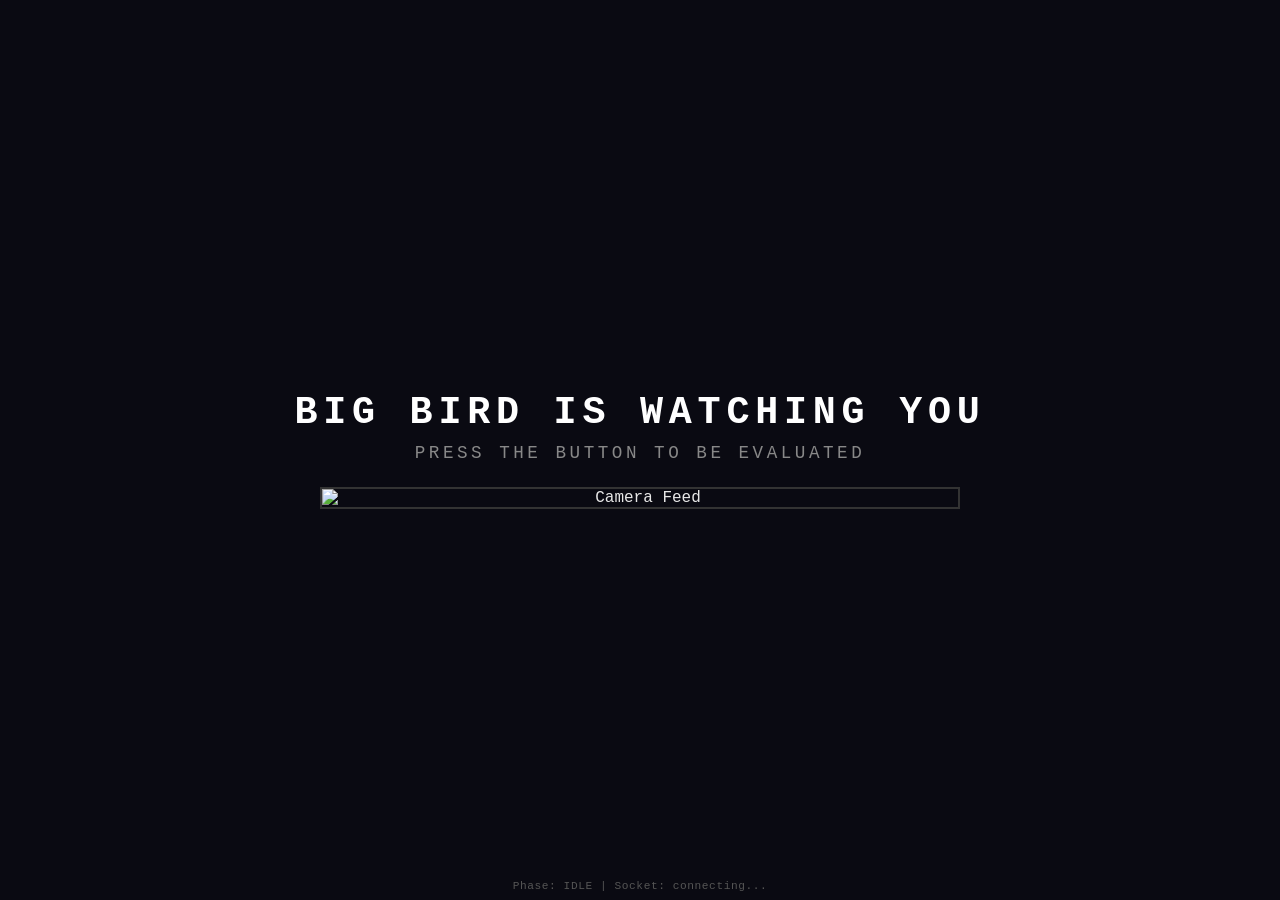
==== static/index.html @ 943e38ad "feat(S01/T03): Built frontend shell with idle screen, SocketIO integrat… - "static/index.html" - "st" ====
<!DOCTYPE html>
<html lang="en">
<head>
    <meta charset="UTF-8">
    <meta name="viewport" content="width=1024, initial-scale=1.0">
    <title>BIG BIRD IS WATCHING YOU</title>
    <link rel="stylesheet" href="/static/style.css">
</head>
<body>
    <div id="container">
        <!-- IDLE phase -->
        <div id="phase-IDLE" class="phase active">
            <h1>BIG BIRD IS WATCHING YOU</h1>
            <p class="prompt">PRESS THE BUTTON TO BE EVALUATED</p>
            <img id="camera-feed" src="/api/video_feed" alt="Camera Feed">
        </div>

        <!-- CAPTURING phase -->
        <div id="phase-CAPTURING" class="phase">
            <h1>CAPTURING</h1>
            <p class="phase-label">Hold still...</p>
        </div>

        <!-- ANALYZING phase -->
        <div id="phase-ANALYZING" class="phase">
            <h1>ANALYZING</h1>
            <p class="phase-label">Processing your image...</p>
        </div>

        <!-- CALCULATING phase -->
        <div id="phase-CALCULATING" class="phase">
            <h1>CALCULATING</h1>
            <p class="phase-label">Computing results...</p>
        </div>

        <!-- REVEALING phase -->
        <div id="phase-REVEALING" class="phase">
            <h1>REVEALING</h1>
            <p class="phase-label">Here it comes...</p>
        </div>

        <!-- RESETTING phase -->
        <div id="phase-RESETTING" class="phase">
            <h1>RESETTING</h1>
            <p class="phase-label">Returning to idle...</p>
        </div>

        <!-- Debug status -->
        <div id="debug-status">
            Phase: <span id="debug-phase">IDLE</span> |
            Socket: <span id="debug-socket">connecting...</span>
        </div>
    </div>

    <script src="https://cdn.socket.io/4.7.5/socket.io.min.js"></script>
    <script src="/static/app.js"></script>
</body>
</html>
---- static/style.css ----
/* Big Bird — minimal functional styling for 1024×600 Pi display */

*, *::before, *::after {
    margin: 0;
    padding: 0;
    box-sizing: border-box;
}

html, body {
    width: 100%;
    height: 100%;
    overflow: hidden;
    background: #0a0a12;
    color: #e8e8e8;
    font-family: "Courier New", Courier, monospace;
}

#container {
    width: 100%;
    max-width: 1024px;
    height: 100%;
    margin: 0 auto;
    display: flex;
    flex-direction: column;
    align-items: center;
    justify-content: center;
    position: relative;
}

/* -----------------------------------------------------------------------
   Phase visibility
   ----------------------------------------------------------------------- */
.phase {
    display: none;
    text-align: center;
    width: 100%;
}

.phase.active {
    display: flex;
    flex-direction: column;
    align-items: center;
    justify-content: center;
}

/* -----------------------------------------------------------------------
   Typography
   ----------------------------------------------------------------------- */
h1 {
    font-size: 2.4rem;
    font-weight: 700;
    letter-spacing: 0.15em;
    text-transform: uppercase;
    color: #ffffff;
    margin-bottom: 0.5rem;
}

.prompt {
    font-size: 1.1rem;
    letter-spacing: 0.2em;
    color: #888;
    margin-bottom: 1.5rem;
}

.phase-label {
    font-size: 1.3rem;
    color: #aaa;
    margin-top: 1rem;
}

/* -----------------------------------------------------------------------
   Camera feed
   ----------------------------------------------------------------------- */
#camera-feed {
    display: block;
    max-width: 640px;
    width: 100%;
    border: 2px solid #333;
    margin: 0 auto;
}

/* -----------------------------------------------------------------------
   Debug status
   ----------------------------------------------------------------------- */
#debug-status {
    position: fixed;
    bottom: 8px;
    left: 50%;
    transform: translateX(-50%);
    font-size: 0.7rem;
    color: #555;
    letter-spacing: 0.05em;
}
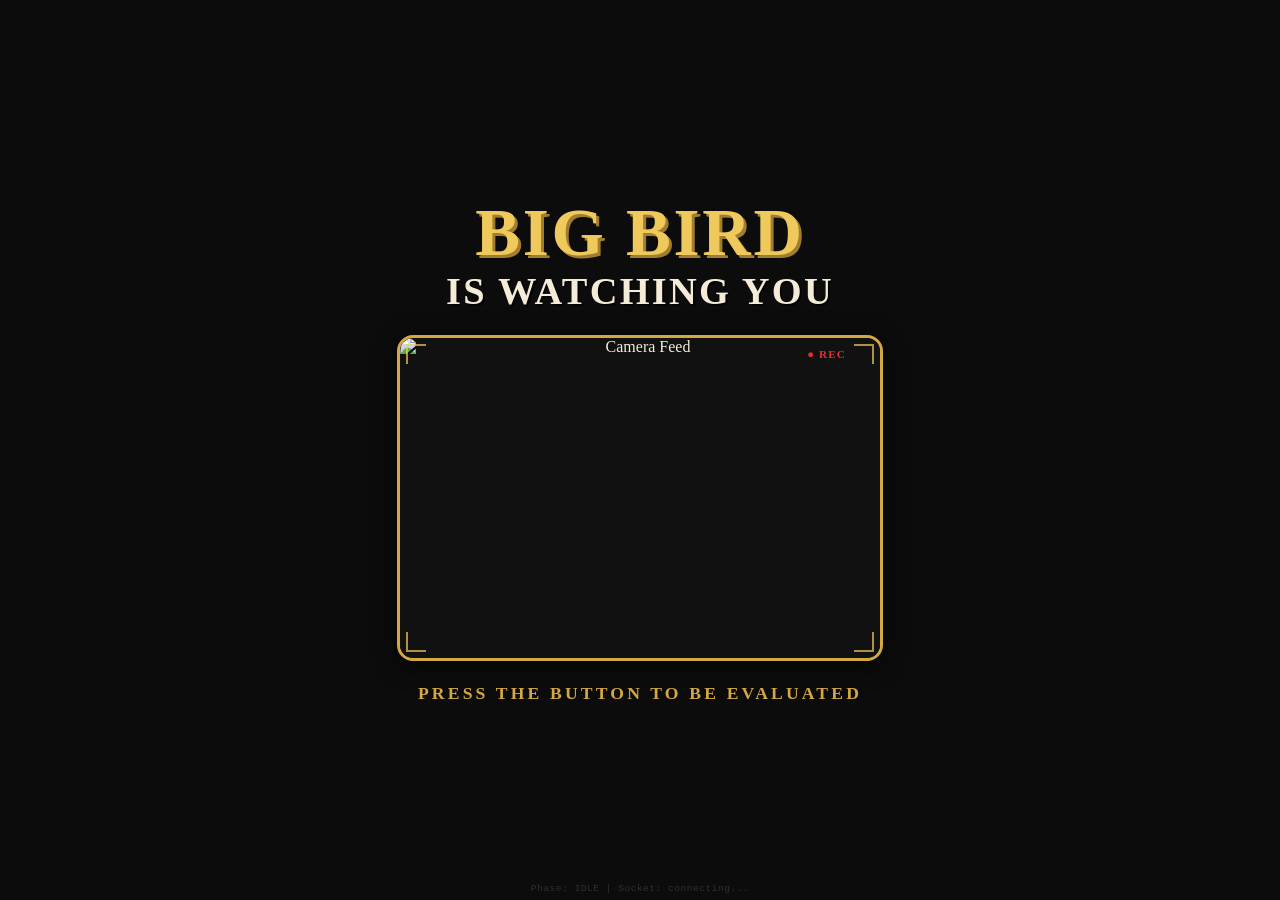
==== commit 76e012bb: "Add design memo, scores/prompts modules, Pi deployment scripts, and UI updates" ====
--- a/static/index.html
+++ b/static/index.html
@@ -10,39 +10,73 @@
     <div id="container">
         <!-- IDLE phase -->
         <div id="phase-IDLE" class="phase active">
-            <h1>BIG BIRD IS WATCHING YOU</h1>
+            <div class="idle-title-block">
+                <h1 class="title-main">BIG BIRD</h1>
+                <h1 class="title-sub">IS WATCHING YOU</h1>
+            </div>
+            <div class="camera-wrapper">
+                <img id="camera-feed" src="/api/video_feed" alt="Camera Feed">
+                <div class="camera-corner tl"></div>
+                <div class="camera-corner tr"></div>
+                <div class="camera-corner bl"></div>
+                <div class="camera-corner br"></div>
+                <div class="rec-indicator">● REC</div>
+            </div>
             <p class="prompt">PRESS THE BUTTON TO BE EVALUATED</p>
-            <img id="camera-feed" src="/api/video_feed" alt="Camera Feed">
         </div>
 
         <!-- CAPTURING phase -->
         <div id="phase-CAPTURING" class="phase">
-            <h1>CAPTURING</h1>
-            <p class="phase-label">Hold still...</p>
+            <div class="card capturing-card">
+                <div class="flash-overlay"></div>
+                <h2>📸 CAPTURING SUBJECT</h2>
+                <p class="phase-label">HOLD STILL FOR EVALUATION</p>
+                <div class="capture-dots">
+                    <span class="dot"></span>
+                    <span class="dot"></span>
+                    <span class="dot"></span>
+                </div>
+            </div>
         </div>
 
         <!-- ANALYZING phase -->
         <div id="phase-ANALYZING" class="phase">
-            <h1>ANALYZING</h1>
-            <p class="phase-label">Processing your image...</p>
+            <div class="card analyzing-card">
+                <h2>🔍 SUBJECT ANALYSIS</h2>
+                <div id="demographic-list"></div>
+                <div id="refusal-message" class="hidden">
+                    <p class="refusal-text">⚠️ SUBJECT DEFIES CLASSIFICATION</p>
+                </div>
+            </div>
         </div>
 
         <!-- CALCULATING phase -->
         <div id="phase-CALCULATING" class="phase">
-            <h1>CALCULATING</h1>
-            <p class="phase-label">Computing results...</p>
+            <div class="card calculating-card">
+                <h2>⚙️ COMPUTING LEADERSHIP INDEX</h2>
+                <div id="jargon-container"></div>
+                <div class="progress-bar-container">
+                    <div id="calculation-progress" class="progress-bar"></div>
+                </div>
+            </div>
         </div>
 
         <!-- REVEALING phase -->
         <div id="phase-REVEALING" class="phase">
-            <h1>REVEALING</h1>
-            <p class="phase-label">Here it comes...</p>
+            <div class="reveal-container">
+                <h2 class="reveal-header">YOUR LEADERSHIP INDEX</h2>
+                <div class="score-card">
+                    <div id="score-display" class="score-text"></div>
+                </div>
+            </div>
         </div>
 
         <!-- RESETTING phase -->
         <div id="phase-RESETTING" class="phase">
-            <h1>RESETTING</h1>
-            <p class="phase-label">Returning to idle...</p>
+            <div class="card resetting-card">
+                <h2>✅ EVALUATION COMPLETE</h2>
+                <p class="phase-label">RETURNING TO SURVEILLANCE MODE</p>
+            </div>
         </div>
 
         <!-- Debug status -->
--- a/static/style.css
+++ b/static/style.css
@@ -1,21 +1,72 @@
-/* Big Bird — minimal functional styling for 1024×600 Pi display */
-
+/*
+ * Big Bird — Clay swirl aesthetic
+ *
+ * Palette derived from background1.png: black, mustard/gold, warm amber.
+ * Chunky rounded type, claymation feel. No CSS gradient blobs.
+ * Target: 1024×600 (7" Pi display), readable at 3-5 feet.
+ */
+
+/* -----------------------------------------------------------------------
+   Reset & Foundation
+   ----------------------------------------------------------------------- */
 *, *::before, *::after {
     margin: 0;
     padding: 0;
     box-sizing: border-box;
 }
 
+:root {
+    --black: #0c0c0c;
+    --gold: #d4a843;
+    --gold-bright: #f0c95c;
+    --gold-dim: #a07e2e;
+    --amber: #c8901a;
+    --cream: #f5ecd7;
+    --white: #fff;
+    --text-dim: rgba(245, 236, 215, 0.5);
+    --card-bg: rgba(12, 12, 12, 0.75);
+    --card-border: rgba(212, 168, 67, 0.3);
+    --red: #e03030;
+    --green: #5cb85c;
+
+    --font-display: 'Comic Sans MS', 'Comic Sans', 'Chalkboard SE', cursive;
+    --font-body: 'Comic Sans MS', 'Comic Sans', 'Chalkboard SE', cursive;
+
+    --radius-sm: 10px;
+    --radius-md: 16px;
+    --radius-lg: 24px;
+}
+
 html, body {
     width: 100%;
     height: 100%;
     overflow: hidden;
-    background: #0a0a12;
-    color: #e8e8e8;
-    font-family: "Courier New", Courier, monospace;
-}
-
+    background: var(--black);
+    color: var(--cream);
+    font-family: var(--font-body);
+    -webkit-font-smoothing: antialiased;
+    -moz-osx-font-smoothing: grayscale;
+}
+
+/* -----------------------------------------------------------------------
+   Background Image
+   ----------------------------------------------------------------------- */
+body::before {
+    content: '';
+    position: fixed;
+    inset: 0;
+    background: url('/static/background1.png') center center / cover no-repeat;
+    opacity: 0.35;
+    z-index: 0;
+    pointer-events: none;
+}
+
+/* -----------------------------------------------------------------------
+   Container
+   ----------------------------------------------------------------------- */
 #container {
+    position: relative;
+    z-index: 1;
     width: 100%;
     max-width: 1024px;
     height: 100%;
@@ -24,16 +75,16 @@
     flex-direction: column;
     align-items: center;
     justify-content: center;
-    position: relative;
-}
-
-/* -----------------------------------------------------------------------
-   Phase visibility
+}
+
+/* -----------------------------------------------------------------------
+   Phase Visibility
    ----------------------------------------------------------------------- */
 .phase {
     display: none;
     text-align: center;
     width: 100%;
+    padding: 1rem 2rem;
 }
 
 .phase.active {
@@ -41,53 +92,361 @@
     flex-direction: column;
     align-items: center;
     justify-content: center;
+    min-height: 80vh;
+    animation: phaseIn 0.35s ease-out;
+}
+
+@keyframes phaseIn {
+    from { opacity: 0; transform: translateY(10px); }
+    to { opacity: 1; transform: translateY(0); }
+}
+
+/* -----------------------------------------------------------------------
+   Cards
+   ----------------------------------------------------------------------- */
+.card {
+    background: var(--card-bg);
+    border: 2px solid var(--card-border);
+    border-radius: var(--radius-lg);
+    padding: 2.5rem 3rem;
+    max-width: 660px;
+    width: 100%;
+    backdrop-filter: blur(12px);
+    -webkit-backdrop-filter: blur(12px);
 }
 
 /* -----------------------------------------------------------------------
    Typography
    ----------------------------------------------------------------------- */
-h1 {
+h1, h2 {
+    font-family: var(--font-display);
+    text-transform: uppercase;
+    line-height: 1.1;
+}
+
+h2 {
+    font-size: 2rem;
+    color: var(--gold-bright);
+    margin-bottom: 1.2rem;
+    letter-spacing: 0.03em;
+}
+
+.phase-label {
+    font-family: var(--font-body);
+    font-size: 1.2rem;
+    font-weight: 600;
+    color: var(--text-dim);
+    letter-spacing: 0.08em;
+    margin-top: 0.6rem;
+}
+
+/* -----------------------------------------------------------------------
+   IDLE Phase
+   ----------------------------------------------------------------------- */
+.idle-title-block {
+    margin-bottom: 0.8rem;
+}
+
+.title-main {
+    font-size: 4.2rem;
+    color: var(--gold-bright);
+    text-shadow: 3px 3px 0 var(--gold-dim);
+    letter-spacing: 0.04em;
+}
+
+.title-sub {
     font-size: 2.4rem;
-    font-weight: 700;
-    letter-spacing: 0.15em;
-    text-transform: uppercase;
-    color: #ffffff;
-    margin-bottom: 0.5rem;
-}
-
-.prompt {
-    font-size: 1.1rem;
-    letter-spacing: 0.2em;
-    color: #888;
-    margin-bottom: 1.5rem;
-}
-
-.phase-label {
-    font-size: 1.3rem;
-    color: #aaa;
-    margin-top: 1rem;
-}
-
-/* -----------------------------------------------------------------------
-   Camera feed
-   ----------------------------------------------------------------------- */
+    color: var(--cream);
+    text-shadow: 2px 2px 0 rgba(0,0,0,0.6);
+    letter-spacing: 0.06em;
+}
+
+.camera-wrapper {
+    position: relative;
+    display: inline-block;
+    margin: 0.6rem 0;
+    border-radius: var(--radius-md);
+    overflow: hidden;
+    border: 3px solid var(--gold);
+    box-shadow: 0 4px 24px rgba(0, 0, 0, 0.6);
+}
+
 #camera-feed {
     display: block;
-    max-width: 640px;
-    width: 100%;
-    border: 2px solid #333;
-    margin: 0 auto;
-}
-
-/* -----------------------------------------------------------------------
-   Debug status
+    width: 480px;
+    max-width: 100%;
+    min-height: 320px;
+    object-fit: cover;
+    border-radius: calc(var(--radius-md) - 3px);
+    background: #111;
+}
+
+/* Surveillance corners */
+.camera-corner {
+    position: absolute;
+    width: 20px;
+    height: 20px;
+    border-color: var(--gold-bright);
+    border-style: solid;
+    border-width: 0;
+    opacity: 0.7;
+}
+.camera-corner.tl { top: 6px; left: 6px; border-top-width: 2px; border-left-width: 2px; }
+.camera-corner.tr { top: 6px; right: 6px; border-top-width: 2px; border-right-width: 2px; }
+.camera-corner.bl { bottom: 6px; left: 6px; border-bottom-width: 2px; border-left-width: 2px; }
+.camera-corner.br { bottom: 6px; right: 6px; border-bottom-width: 2px; border-right-width: 2px; }
+
+.rec-indicator {
+    position: absolute;
+    top: 10px;
+    right: 34px;
+    font-family: var(--font-body);
+    font-size: 0.7rem;
+    font-weight: 700;
+    color: var(--red);
+    letter-spacing: 0.1em;
+    animation: recBlink 1.2s steps(1) infinite;
+}
+
+@keyframes recBlink {
+    0%, 100% { opacity: 1; }
+    50% { opacity: 0; }
+}
+
+.prompt {
+    font-family: var(--font-body);
+    font-size: 1.1rem;
+    font-weight: 600;
+    letter-spacing: 0.18em;
+    color: var(--gold);
+    margin-top: 0.8rem;
+}
+
+/* -----------------------------------------------------------------------
+   CAPTURING Phase
+   ----------------------------------------------------------------------- */
+.capturing-card {
+    border-color: var(--gold);
+}
+
+.flash-overlay {
+    position: fixed;
+    inset: 0;
+    background: white;
+    opacity: 0;
+    pointer-events: none;
+    z-index: 100;
+    animation: cameraFlash 0.5s ease-out;
+}
+
+@keyframes cameraFlash {
+    0% { opacity: 0.7; }
+    100% { opacity: 0; }
+}
+
+.capture-dots {
+    display: flex;
+    gap: 10px;
+    justify-content: center;
+    margin-top: 1.2rem;
+}
+
+.capture-dots .dot {
+    width: 12px;
+    height: 12px;
+    border-radius: 50%;
+    background: var(--gold);
+    animation: dotPulse 1.4s ease-in-out infinite;
+}
+.capture-dots .dot:nth-child(2) { animation-delay: 0.2s; }
+.capture-dots .dot:nth-child(3) { animation-delay: 0.4s; }
+
+@keyframes dotPulse {
+    0%, 80%, 100% { transform: scale(0.5); opacity: 0.3; }
+    40% { transform: scale(1); opacity: 1; }
+}
+
+/* -----------------------------------------------------------------------
+   ANALYZING Phase
+   ----------------------------------------------------------------------- */
+.analyzing-card {
+    border-color: var(--gold-dim);
+}
+
+#demographic-list {
+    text-align: left;
+    width: 100%;
+}
+
+.demographic-row {
+    display: flex;
+    justify-content: space-between;
+    align-items: center;
+    padding: 0.6rem 1rem;
+    margin: 0.35rem 0;
+    background: rgba(212, 168, 67, 0.08);
+    border-left: 3px solid var(--gold);
+    border-radius: 0 var(--radius-sm) var(--radius-sm) 0;
+    animation: demoSlide 0.4s cubic-bezier(0.34, 1.56, 0.64, 1);
+    font-size: 1.15rem;
+}
+
+.demo-label {
+    color: var(--text-dim);
+    font-size: 0.8em;
+    font-weight: 600;
+    text-transform: uppercase;
+    letter-spacing: 0.1em;
+}
+
+.demo-value {
+    color: var(--cream);
+    font-weight: 700;
+}
+
+@keyframes demoSlide {
+    from { opacity: 0; transform: translateX(-20px); }
+    to { opacity: 1; transform: translateX(0); }
+}
+
+/* Refusal */
+.refusal-text {
+    font-family: var(--font-display);
+    font-size: 1.6rem;
+    color: var(--red);
+    margin-top: 1.2rem;
+    animation: refusalShake 0.4s cubic-bezier(0.36, 0.07, 0.19, 0.97);
+}
+
+@keyframes refusalShake {
+    10%, 90% { transform: translateX(-2px); }
+    20%, 80% { transform: translateX(4px); }
+    30%, 50%, 70% { transform: translateX(-5px); }
+    40%, 60% { transform: translateX(5px); }
+}
+
+.hidden { display: none !important; }
+
+/* -----------------------------------------------------------------------
+   CALCULATING Phase
+   ----------------------------------------------------------------------- */
+.calculating-card {
+    border-color: var(--green);
+}
+
+.calculating-card h2 {
+    color: var(--green);
+}
+
+#jargon-container {
+    text-align: left;
+    width: 100%;
+    max-height: 220px;
+    overflow-y: auto;
+    scrollbar-width: none;
+    margin-bottom: 0.8rem;
+}
+#jargon-container::-webkit-scrollbar { display: none; }
+
+.jargon-line {
+    font-family: 'Courier New', monospace;
+    font-size: 0.9rem;
+    color: var(--green);
+    padding: 0.2rem 0;
+    animation: typeIn 0.25s ease-out;
+    opacity: 0.8;
+}
+
+@keyframes typeIn {
+    from { opacity: 0; transform: translateY(6px); }
+    to { opacity: 0.8; transform: translateY(0); }
+}
+
+.progress-bar-container {
+    width: 100%;
+    height: 8px;
+    background: rgba(255, 255, 255, 0.06);
+    border-radius: 4px;
+    overflow: hidden;
+}
+
+.progress-bar {
+    height: 100%;
+    width: 0%;
+    background: var(--green);
+    border-radius: 4px;
+    transition: width 0.5s ease-out;
+}
+
+/* -----------------------------------------------------------------------
+   REVEALING Phase
+   ----------------------------------------------------------------------- */
+.reveal-container {
+    display: flex;
+    flex-direction: column;
+    align-items: center;
+}
+
+.reveal-header {
+    font-family: var(--font-display);
+    font-size: 2.2rem;
+    color: var(--gold-bright);
+    text-shadow: 2px 2px 0 var(--gold-dim);
+    margin-bottom: 1.2rem;
+    animation: headerDrop 0.5s cubic-bezier(0.34, 1.56, 0.64, 1);
+}
+
+@keyframes headerDrop {
+    from { opacity: 0; transform: translateY(-20px); }
+    to { opacity: 1; transform: translateY(0); }
+}
+
+.score-card {
+    background: var(--card-bg);
+    border: 3px solid var(--gold);
+    border-radius: var(--radius-lg);
+    padding: 1.5rem 3rem;
+    min-width: 360px;
+    backdrop-filter: blur(12px);
+    -webkit-backdrop-filter: blur(12px);
+    box-shadow: 0 0 40px rgba(212, 168, 67, 0.15);
+}
+
+.score-text {
+    font-family: var(--font-display);
+    font-size: 4rem;
+    color: var(--gold-bright);
+    text-shadow: 2px 2px 0 var(--gold-dim);
+    opacity: 0;
+    transform: scale(0.4);
+    transition: opacity 0.6s ease-out, transform 0.6s cubic-bezier(0.34, 1.56, 0.64, 1);
+    text-wrap: balance;
+    line-height: 1.2;
+}
+
+.score-visible {
+    opacity: 1;
+    transform: scale(1);
+}
+
+/* -----------------------------------------------------------------------
+   RESETTING Phase
+   ----------------------------------------------------------------------- */
+.resetting-card {
+    border-color: var(--gold-dim);
+}
+
+/* -----------------------------------------------------------------------
+   Debug Status
    ----------------------------------------------------------------------- */
 #debug-status {
     position: fixed;
-    bottom: 8px;
+    bottom: 6px;
     left: 50%;
     transform: translateX(-50%);
-    font-size: 0.7rem;
-    color: #555;
+    font-size: 0.6rem;
+    color: rgba(255, 255, 255, 0.15);
     letter-spacing: 0.05em;
-}
+    font-family: 'Courier New', monospace;
+    z-index: 10;
+}
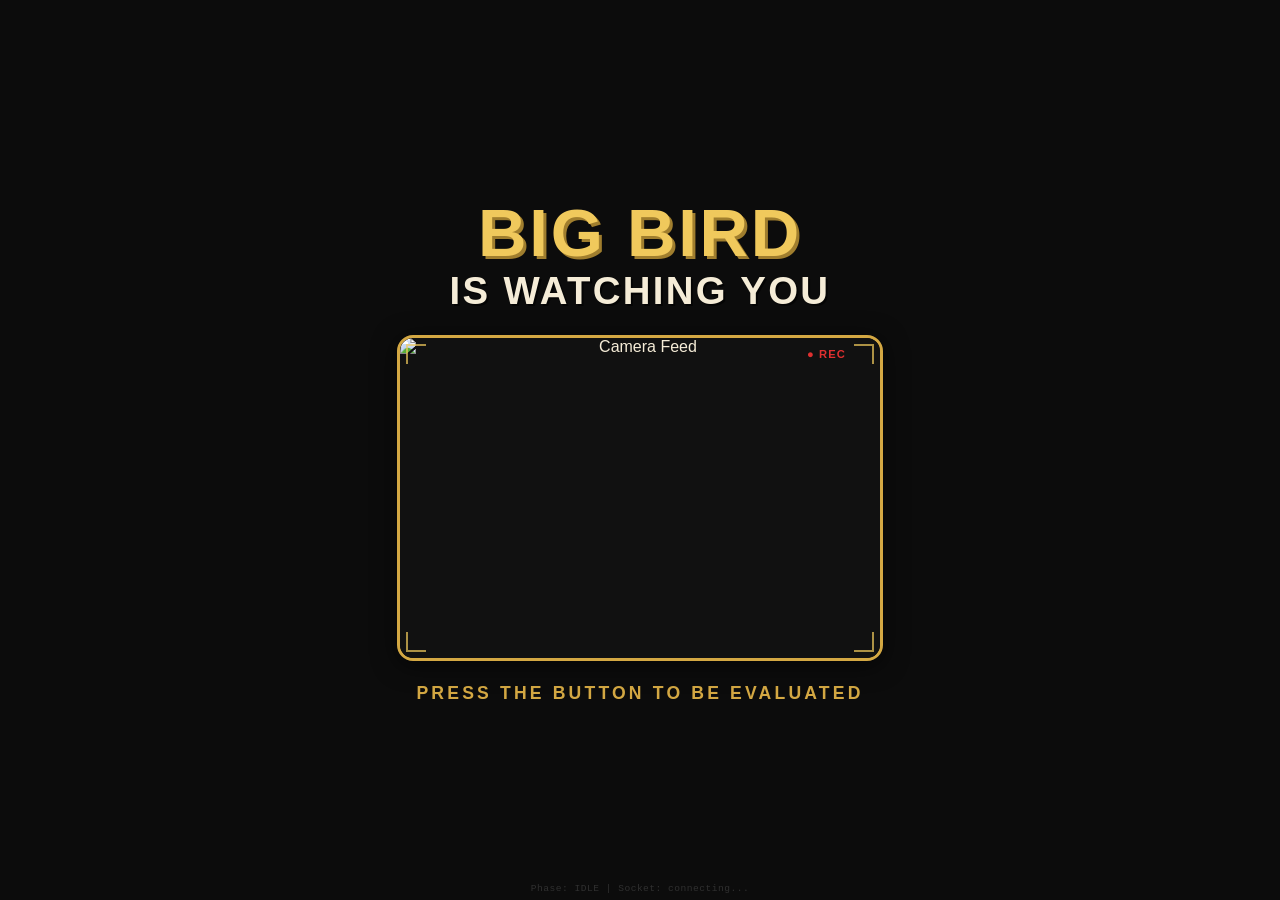
==== commit 59cb9e00: "Update UI: sans-serif fonts, target acquired TTS, transition message, score distribution, disable de" ====
--- a/static/index.html
+++ b/static/index.html
@@ -47,6 +47,9 @@
                 <div id="refusal-message" class="hidden">
                     <p class="refusal-text">⚠️ SUBJECT DEFIES CLASSIFICATION</p>
                 </div>
+                <div id="transition-message" class="hidden">
+                    <p class="transition-text">Applying detected attributes to calculate Leadership Index...</p>
+                </div>
             </div>
         </div>
 
--- a/static/style.css
+++ b/static/style.css
@@ -29,8 +29,8 @@
     --red: #e03030;
     --green: #5cb85c;
 
-    --font-display: 'Comic Sans MS', 'Comic Sans', 'Chalkboard SE', cursive;
-    --font-body: 'Comic Sans MS', 'Comic Sans', 'Chalkboard SE', cursive;
+    --font-display: 'Helvetica Neue', 'Arial', sans-serif;
+    --font-body: 'Helvetica Neue', 'Arial', sans-serif;
 
     --radius-sm: 10px;
     --radius-md: 16px;
@@ -325,6 +325,15 @@
     40%, 60% { transform: translateX(5px); }
 }
 
+/* Transition message */
+.transition-text {
+    font-size: 1.3rem;
+    color: var(--gold);
+    margin-top: 1.2rem;
+    animation: phaseIn 0.35s ease-out;
+    letter-spacing: 0.05em;
+}
+
 .hidden { display: none !important; }
 
 /* -----------------------------------------------------------------------
